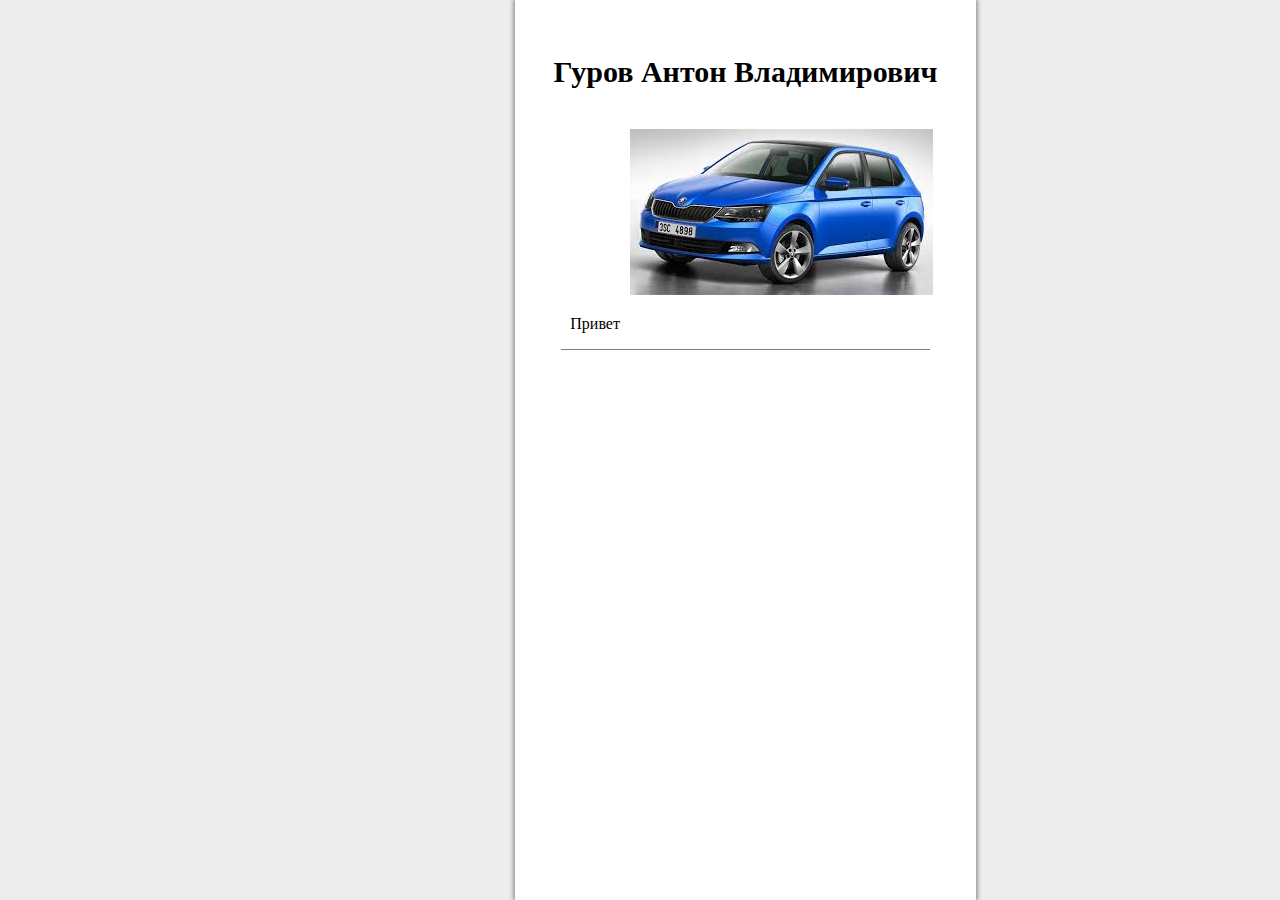
==== index.html @ 1760be48 "try2" ====
<!DOCTYPE html>
<html lang="ru">
<head>
  <link rel="stylesheet" href="style.css" media="screen" title="no title" charset="utf-8">
  <meta charset="utf-8">
  <title>Gurov</title>
</head>
  <body>
    <div class="main">
      <div class="header"><p>Гуров Антон Владимирович</p></div>
      <div class="foto"><img src="1.jpg"></div>
      <div class="text"><p>Привет</p></div>
      <div class="line"></div>
    </div>
  
  </body>
</html>
---- style.css ----
body{
  background-color: #EDEDED;
  margin: 0;
  padding: 0;
}
div{
  background-color: white;
  font-family: times;

}
.main{
  -webkit-box-shadow: 0px 0px 5px 1px rgba(0,0,0,0.49);
  -moz-box-shadow: 0px 0px 5px 1px rgba(0,0,0,0.49);
  box-shadow: 0px 0px 5px 1px rgba(0,0,0,0.49);
  width:36%;
  height: 900px;
  margin-left:515px;
}
.header{
  text-align: center;
  padding-top: 25px;
  padding-bottom: 10px;
  text-align: center;
  font-weight: bold;
  font-size: 30px;
}
.foto img{
  margin: 0 0 0 25%;
}
.text{
margin: 0 0 0 12%;
}
.line{
  background-color: grey;
  height: 1px;
  width: 80%;
  margin: 0 0 0 10%;

}
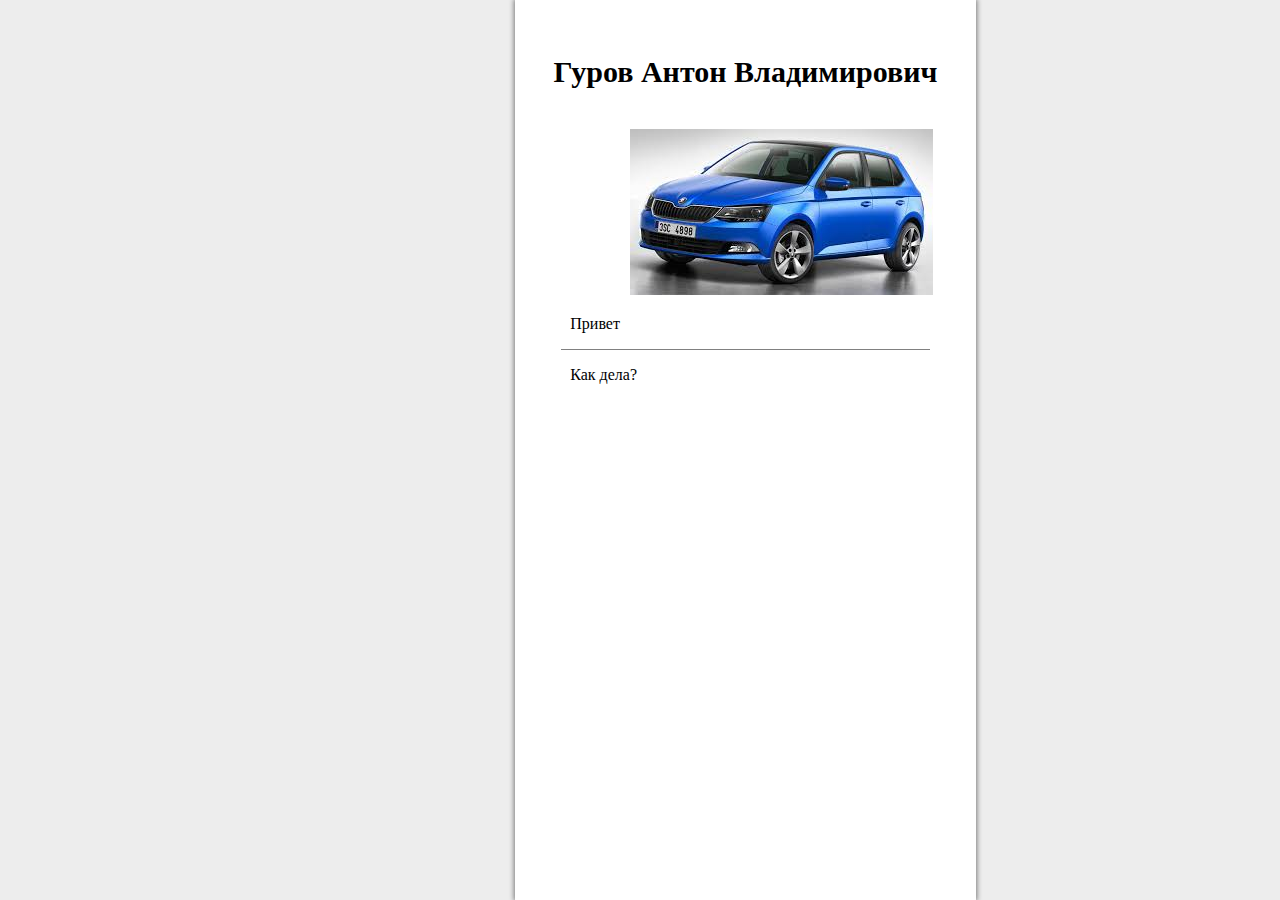
==== commit 2f3d8ec6: "change" ====
--- a/index.html
+++ b/index.html
@@ -11,7 +11,12 @@
       <div class="foto"><img src="1.jpg"></div>
       <div class="text"><p>Привет</p></div>
       <div class="line"></div>
+      <div class="text">
+        <p>
+          Как дела?
+        </p>
+      </div>
     </div>
-  
+
   </body>
 </html>
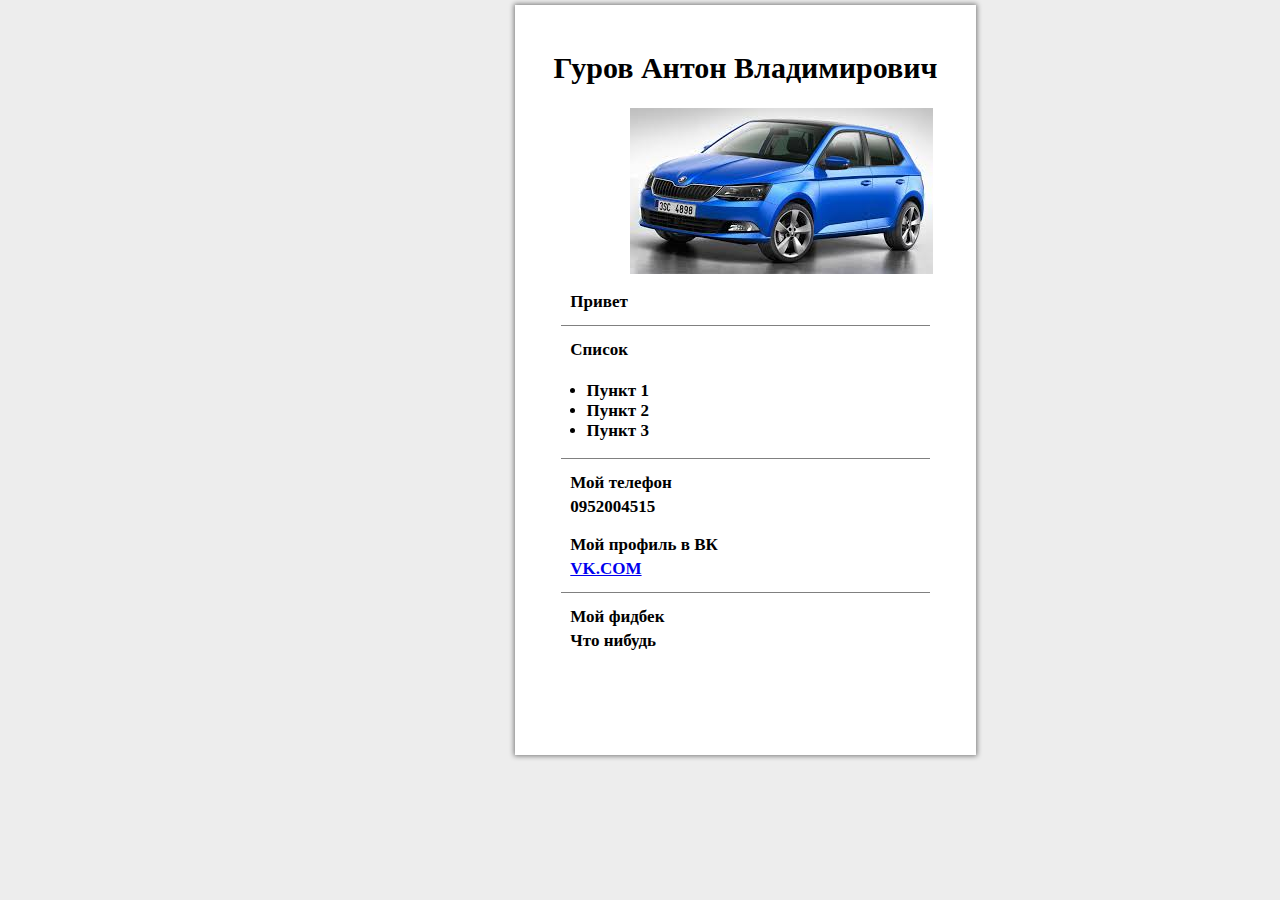
==== commit 309db977: "homework" ====
--- a/index.html
+++ b/index.html
@@ -9,12 +9,33 @@
     <div class="main">
       <div class="header"><p>Гуров Антон Владимирович</p></div>
       <div class="foto"><img src="1.jpg"></div>
-      <div class="text"><p>Привет</p></div>
+      <div class="text">
+        <p>Привет</p>
+      </div>
       <div class="line"></div>
       <div class="text">
+        <p>Список</p>
+        <ul>
+          <li>Пункт 1</li>
+          <li>Пункт 2</li>
+          <li>Пункт 3</li>
+        </ul>
+      </div>
+      <div class="line"></div>
+      <div class="text">
+        <p>Мой телефон</p>
+        <p>0952004515</p>
+      </div>
+      <div class="text">
+        <p>Мой профиль в ВК</p>
         <p>
-          Как дела?
+            <a href="https://vk.com/id7053832" target="_blank">VK.COM</a>
         </p>
+      </div>
+      <div class="line"></div>
+      <div class="text">
+        <p>Мой фидбек</p>
+        <p>Что нибудь</p>
       </div>
     </div>
 
--- a/style.css
+++ b/style.css
@@ -13,13 +13,14 @@
   -moz-box-shadow: 0px 0px 5px 1px rgba(0,0,0,0.49);
   box-shadow: 0px 0px 5px 1px rgba(0,0,0,0.49);
   width:36%;
-  height: 900px;
+  height: 750px;
   margin-left:515px;
+  margin-top: 5px;
 }
 .header{
   text-align: center;
-  padding-top: 25px;
-  padding-bottom: 10px;
+  padding-top: 10%;
+  padding-bottom: 4%;
   text-align: center;
   font-weight: bold;
   font-size: 30px;
@@ -28,12 +29,22 @@
   margin: 0 0 0 25%;
 }
 .text{
-margin: 0 0 0 12%;
+padding: 0 0 0 12%;
+margin-top: 3%;
+margin-bottom: 2%;
+font-size: 17px;
+font-weight: 900;
 }
 .line{
   background-color: grey;
   height: 1px;
   width: 80%;
   margin: 0 0 0 10%;
-
 }
+ul{
+  padding: 0 0 0 4%;
+}
+p{
+  margin: 0;
+  padding-bottom: 1%;
+}
